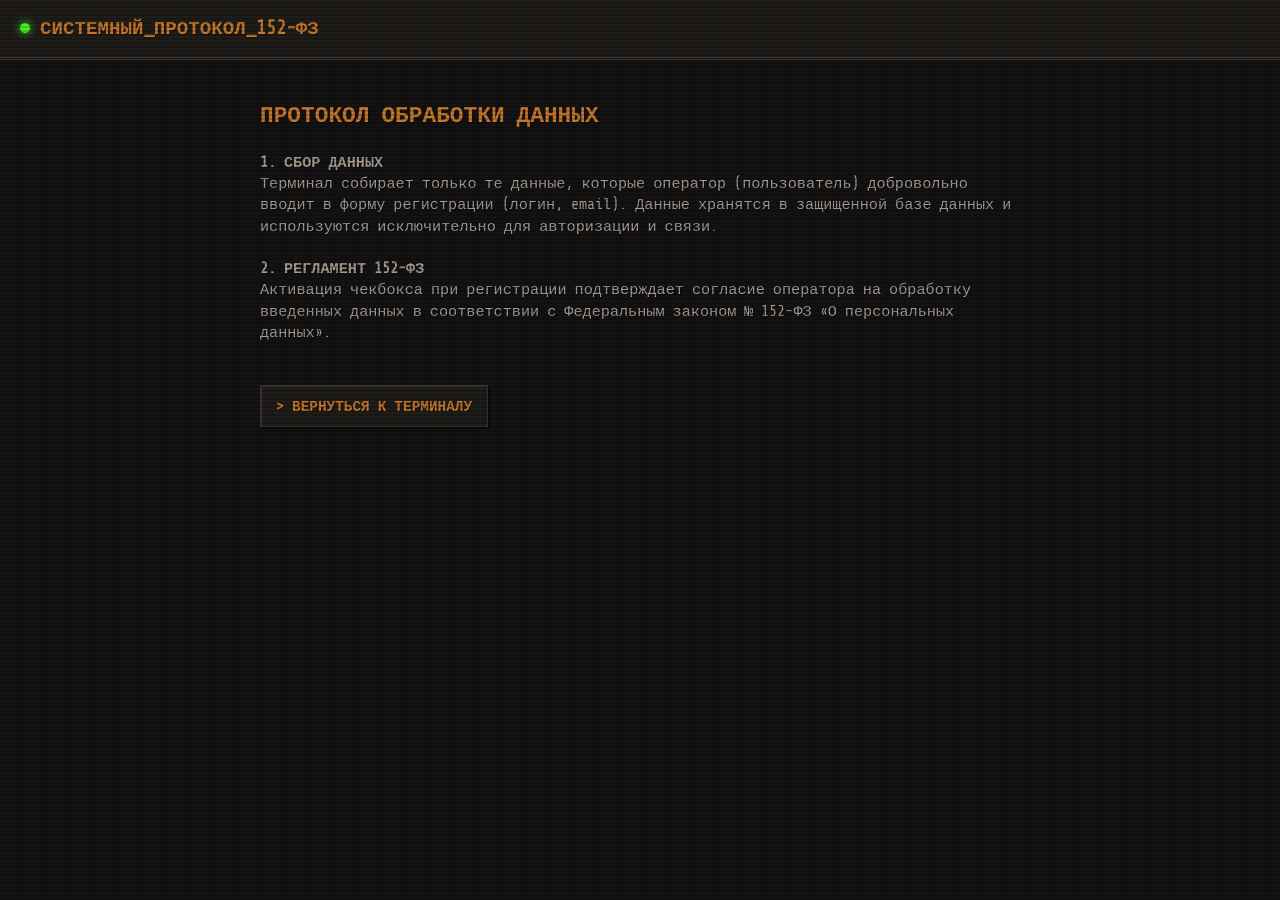
==== frontend/privacy.html @ 00fcd2f8 "Initial commit: Fullstack IT Slang Dictionary" ====
<!DOCTYPE html>
<html lang="ru">
<head>
    <meta charset="UTF-8">
    <meta name="viewport" content="width=device-width, initial-scale=1.0">
    <title>Протокол Безопасности - IT Slang Dict</title>
    <link rel="stylesheet" href="style.css">
</head>
<body>
    <div class="crt-overlay"></div>
    <header>
        <div class="logo"><span class="status-dot"></span> СИСТЕМНЫЙ_ПРОТОКОЛ_152-ФЗ</div>
    </header>
    <main style="padding: 40px 20px; max-width: 800px; margin: 0 auto; font-size: 0.95rem; color: var(--text); flex: 1;">
        <h2 style="margin-bottom: 20px; color: var(--accent);">ПРОТОКОЛ ОБРАБОТКИ ДАННЫХ</h2>

        <p><strong>1. СБОР ДАННЫХ</strong></p>
        <p>Терминал собирает только те данные, которые оператор (пользователь) добровольно вводит в форму регистрации (логин, email). Данные хранятся в защищенной базе данных и используются исключительно для авторизации и связи.</p>
        <br>

        <p><strong>2. РЕГЛАМЕНТ 152-ФЗ</strong></p>
        <p>Активация чекбокса при регистрации подтверждает согласие оператора на обработку введенных данных в соответствии с Федеральным законом № 152-ФЗ «О персональных данных».</p>
        <br>

        <a href="index.html" class="btn" style="margin-top: 20px;">> ВЕРНУТЬСЯ К ТЕРМИНАЛУ</a>
    </main>
</body>
</html>
---- frontend/style.css ----
/* Metro 2033 / Post-Apocalyptic Terminal Theme */
@import url('https://fonts.googleapis.com/css2?family=Share+Tech+Mono&display=swap');

:root {
    --bg: #121212;
    --panel: #1e1c18;
    --text: #a89f91;
    --text-bright: #d4d4d4;
    --accent: #c97a29;
    --danger: #8b1e1e;
    --border: #3a3530;
    --font: 'Share Tech Mono', 'Courier New', monospace;
}

[data-theme="light"] {
    --bg: #d8d4c9;
    --panel: #c2bfb3;
    --text: #333;
    --text-bright: #111;
    --accent: #8b4513;
    --border: #888;
}

* {
    box-sizing: border-box;
    margin: 0;
    padding: 0;
    border-radius: 0 !important;
    font-family: var(--font);
    text-shadow: 1px 1px 0px rgba(0,0,0,0.3);
}

/* CRT Эффект */
.crt-overlay {
    position: fixed;
    top: 0; left: 0; right: 0; bottom: 0;
    background: linear-gradient(rgba(18, 16, 16, 0) 50%, rgba(0, 0, 0, 0.25) 50%), linear-gradient(90deg, rgba(255, 0, 0, 0.06), rgba(0, 255, 0, 0.02), rgba(0, 0, 255, 0.06));
    background-size: 100% 4px, 6px 100%;
    z-index: 9999;
    pointer-events: none;
    opacity: 0.7;
}

body {
    background-color: var(--bg);
    color: var(--text);
    line-height: 1.4;
    overflow-x: hidden;
    display: flex;
    flex-direction: column;
    min-height: 100vh;
}

.hidden { display: none !important; }

/* Header */
header {
    display: flex;
    justify-content: space-between;
    align-items: center;
    flex-wrap: wrap;
    gap: 15px;
    padding: 15px 20px;
    background: var(--panel);
    border-bottom: 3px solid var(--border);
    border-bottom-style: double;
    position: sticky;
    top: 0;
    z-index: 100;
}

.logo {
    font-weight: bold;
    font-size: 1.2rem;
    color: var(--accent);
    display: flex;
    align-items: center;
    gap: 10px;
}

.status-dot {
    width: 10px;
    height: 10px;
    background: #4af626;
    border-radius: 50% !important;
    box-shadow: 0 0 8px #4af626;
    animation: blink 2s infinite;
}

@keyframes blink {
    0%, 100% { opacity: 1; }
    50% { opacity: 0.3; }
}

.controls, .auth-controls {
    display: flex;
    gap: 10px;
    align-items: center;
    flex-wrap: wrap;
}

/* Inputs & Buttons */
input[type="text"], input[type="password"], input[type="email"], input[type="date"], select, textarea {
    background: #0a0a0a;
    color: var(--text-bright);
    border: 1px solid var(--border);
    padding: 10px;
    font-size: 0.95rem;
    outline: none;
    box-shadow: inset 0 0 5px rgba(0,0,0,0.8);
    width: 100%;
}

input:focus, select:focus, textarea:focus {
    border-color: var(--accent);
    box-shadow: 0 0 5px var(--accent), inset 0 0 5px rgba(0,0,0,0.8);
}

input[type="checkbox"] {
    width: auto;
    box-shadow: none;
    accent-color: var(--accent);
}

button, .btn {
    background: var(--panel);
    color: var(--accent);
    border: 1px solid var(--border);
    padding: 10px 15px;
    cursor: pointer;
    font-size: 0.9rem;
    text-transform: uppercase;
    font-weight: bold;
    transition: all 0.1s;
    box-shadow: inset 1px 1px 0px rgba(255,255,255,0.1), 2px 2px 0px rgba(0,0,0,0.5);
    text-decoration: none;
    display: inline-block;
}

button:active, .btn:active {
    box-shadow: inset 2px 2px 5px rgba(0,0,0,0.5);
    transform: translate(1px, 1px);
}

button:hover, .btn:hover {
    background: var(--border);
    color: var(--text-bright);
}

.btn.ghost { background: transparent; color: var(--text); border-color: transparent; box-shadow: none; }
.btn.ghost:hover { color: var(--accent); }
.btn.danger { color: var(--danger); border-color: var(--danger); }
.btn.danger:hover { background: var(--danger); color: #fff; }

/* Status & Badges */
.status-text { padding: 10px 20px 0; color: var(--accent); font-size: 0.9rem; }
.badge {
    font-size: 0.75rem;
    color: var(--accent);
    background: rgba(201, 122, 41, 0.1);
    display: inline-block;
    padding: 4px 8px;
    border: 1px solid var(--accent);
    width: fit-content;
}

/* Views & Grid */
.view-section { flex: 1; display: flex; flex-direction: column; }

.terms-header {
    display: flex;
    align-items: center;
    gap: 15px;
    padding: 20px 20px 0;
}

.terms-header h2 { color: var(--text-bright); font-size: 1.2rem; text-transform: uppercase; margin: 0; }

.dictionary-grid {
    display: grid;
    grid-template-columns: repeat(auto-fill, minmax(300px, 1fr));
    gap: 15px;
    padding: 20px;
}

.card {
    background: var(--panel);
    padding: 20px;
    border: 1px solid var(--border);
    border-left: 4px solid var(--accent);
    display: flex;
    flex-direction: column;
    gap: 10px;
    position: relative;
    box-shadow: 3px 3px 10px rgba(0,0,0,0.5);
    cursor: pointer;
    transition: transform 0.1s;
}
.card:hover { transform: translateY(-2px); }
.card h3 { font-size: 1.2rem; color: var(--text-bright); border-bottom: 1px dashed var(--border); padding-bottom: 5px; }
.card p { font-size: 0.9rem; }
.card-actions { display: flex; gap: 10px; margin-top: auto; padding-top: 10px; border-top: 1px solid var(--border); }

.category-card {
    background: var(--panel);
    padding: 20px;
    border: 1px solid var(--border);
    display: flex;
    flex-direction: column;
    gap: 10px;
    cursor: pointer;
    text-align: center;
    box-shadow: 3px 3px 10px rgba(0,0,0,0.5);
}
.category-card:hover { border-color: var(--accent); }
.cat-icon { font-size: 1.5rem; color: var(--accent); font-weight: bold; }
.cat-name { font-size: 1.1rem; color: var(--text-bright); font-weight: bold; }
.cat-count { font-size: 0.8rem; }
.cat-arrow { color: var(--accent); font-weight: bold; }

/* FAB */
.fab-container { position: fixed; bottom: 30px; right: 30px; display: flex; flex-direction: column; gap: 10px; z-index: 50; }
.add-btn { background: var(--danger); color: #fff; border: 2px solid #333; padding: 15px 25px; font-size: 1rem; box-shadow: 0 0 15px rgba(139, 30, 30, 0.5); }
.add-btn:hover { background: #a82222; }
.add-btn.ghost { background: var(--panel); color: var(--accent); border-color: var(--border); box-shadow: none; }

/* Modals */
.modal {
    position: fixed; top: 0; left: 0; width: 100%; height: 100%;
    background: rgba(0, 0, 0, 0.85); display: flex; justify-content: center; align-items: center;
    z-index: 1000; backdrop-filter: blur(2px); padding: 20px;
}
.modal-content {
    background: var(--bg); border: 2px solid var(--border); padding: 0;
    width: 100%; max-width: 500px; box-shadow: 0 0 50px rgba(0,0,0,0.9);
    display: flex; flex-direction: column; max-height: 90vh;
}
.modal-header {
    display: flex; justify-content: space-between; align-items: center;
    padding: 15px 20px; background: var(--panel); border-bottom: 2px solid var(--border);
    color: var(--accent); font-weight: bold;
}
.close-btn { background: transparent; border: none; color: var(--danger); cursor: pointer; font-weight: bold; font-size: 1rem; box-shadow: none; padding: 0; }
.close-btn:hover { color: #ff4444; background: transparent; }

form { padding: 20px; display: flex; flex-direction: column; gap: 15px; overflow-y: auto; }
form label { font-size: 0.85rem; font-weight: bold; color: var(--text-bright); margin-bottom: -10px; }
form textarea { resize: vertical; min-height: 100px; }

.consent { display: flex; align-items: flex-start; gap: 10px; font-size: 0.85rem; margin-top: 5px; }
.consent a { color: var(--accent); text-decoration: underline; }

.submit-btn { margin-top: 10px; padding: 15px; font-weight: bold; background: var(--accent); color: #000; border: none; }
.submit-btn:hover { background: #e08d3b; color: #000; }

.modal-footer { padding: 15px; text-align: center; border-top: 1px solid var(--border); font-size: 0.85rem; }
.modal-footer a { color: var(--accent); text-decoration: none; margin-left: 5px; }

/* View Modal Specifics */
#viewModal h2 { color: var(--text-bright); font-size: 1.5rem; text-transform: uppercase; margin-bottom: 10px; }
#viewModal .definition { font-size: 1rem; line-height: 1.6; }
#viewModal .example { margin-top: 10px; border-left: 2px solid var(--danger); padding-left: 10px; font-style: italic; color: #888; }
#viewModal .meta-info { font-size: 0.8rem; color: #666; margin-top: 15px; border-top: 1px dashed var(--border); padding-top: 10px; }

/* Logs & Users */
.log-filters { display: flex; gap: 10px; flex-wrap: wrap; padding: 15px 20px; background: var(--panel); border-bottom: 1px solid var(--border); }
.log-filters input, .log-filters select { width: auto; flex: 1; min-width: 120px; }
.log-total { padding: 10px 20px; font-size: 0.85rem; }
.logs-list { overflow-y: auto; padding: 0 20px; flex: 1; }
.log-row { padding: 10px; border-bottom: 1px solid var(--border); font-size: 0.85rem; cursor: pointer; }
.log-row:hover { background: rgba(255,255,255,0.05); }
.log-top { display: flex; justify-content: space-between; margin-bottom: 5px; flex-wrap: wrap; gap: 10px; }
.log-action { font-weight: bold; padding: 2px 6px; border: 1px solid var(--border); margin-right: 5px; }
.log-action.login { color: #4af626; border-color: #4af626; }
.log-action.create { color: var(--accent); border-color: var(--accent); }
.log-action.delete { color: var(--danger); border-color: var(--danger); }
.log-time { color: #666; }
.log-meta { display: flex; gap: 10px; flex-wrap: wrap; color: #777; font-size: 0.75rem; margin-top: 5px; }
.log-details-full { display: none; margin-top: 10px; padding: 10px; background: #000; border-left: 2px solid var(--accent); font-family: monospace; }
.log-row.expanded .log-details-full { display: block; }

.users-list { overflow-y: auto; flex: 1; padding: 0 20px; }
.user-row { display: flex; justify-content: space-between; align-items: center; padding: 15px 0; border-bottom: 1px solid var(--border); }
.user-name { color: var(--text-bright); font-weight: bold; }
.user-role { font-size: 0.8rem; color: #777; }
.user-row select { width: auto; }

/* Toasts */
.toasts-container { position: fixed; top: 20px; right: 20px; z-index: 2000; display: flex; flex-direction: column; gap: 10px; }
.toast { background: var(--bg); border: 2px solid var(--border); padding: 15px 20px; font-weight: bold; box-shadow: 4px 4px 0px rgba(0,0,0,0.5); animation: slideIn 0.3s ease-out; }
.toast.success { border-color: #4af626; color: #4af626; }
.toast.error { border-color: var(--danger); color: var(--danger); }
.toast.info { border-color: var(--accent); color: var(--accent); }
.toast.warn { border-color: #e0c000; color: #e0c000; }

@keyframes slideIn { from { transform: translateX(100%); opacity: 0; } to { transform: translateX(0); opacity: 1; } }

/* Footer */
footer { display: flex; justify-content: space-between; padding: 20px; background: var(--panel); border-top: 2px solid var(--border); font-size: 0.8rem; margin-top: auto; }
footer a { color: var(--accent); text-decoration: none; }

::-webkit-scrollbar { width: 10px; height: 10px; }
::-webkit-scrollbar-track { background: var(--bg); border-left: 1px solid var(--border); }
::-webkit-scrollbar-thumb { background: var(--border); }
::-webkit-scrollbar-thumb:hover { background: var(--accent); }
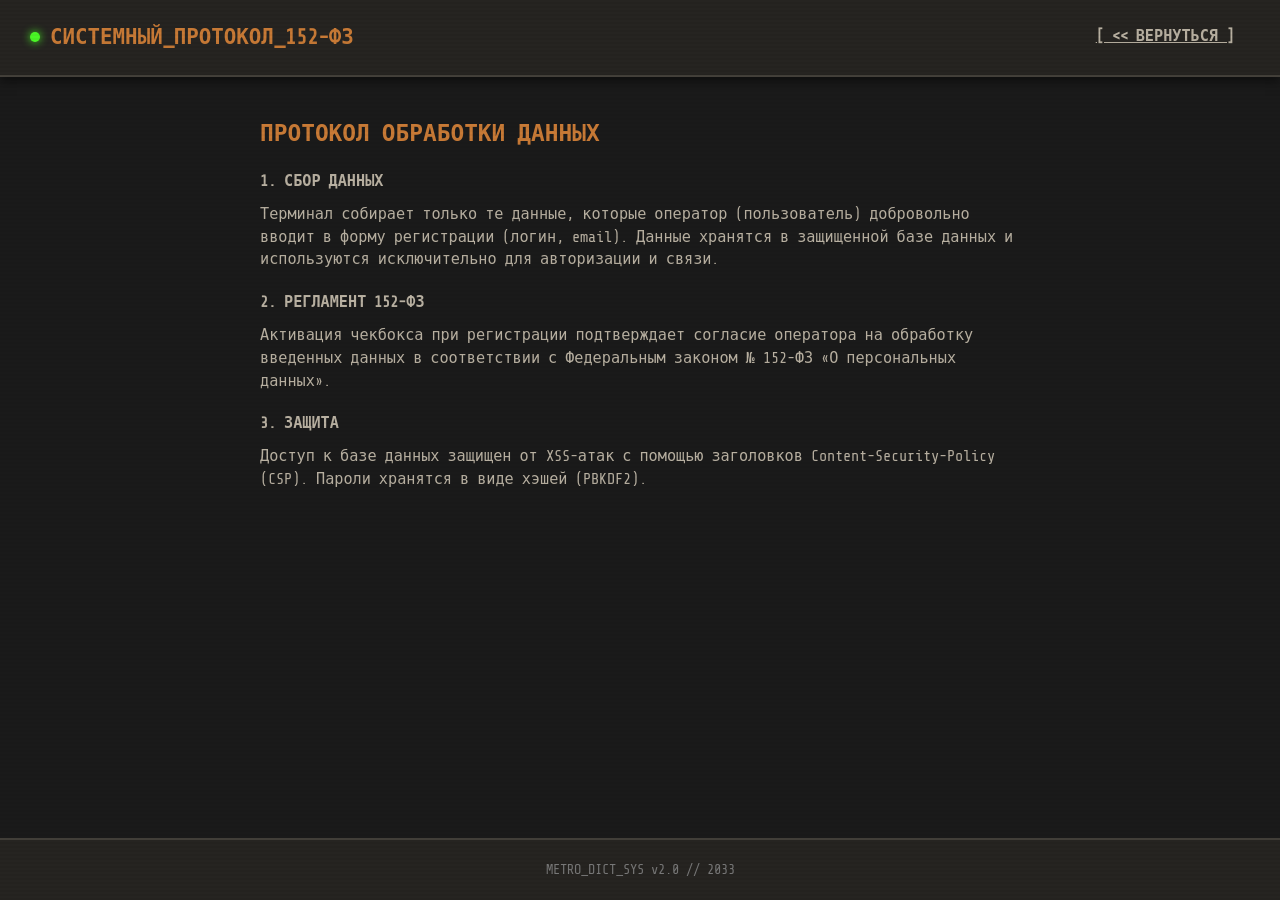
==== commit b84e337d: "Feat: Добавлена пасхалка, исправлен футер и цвета" ====
--- a/frontend/privacy.html
+++ b/frontend/privacy.html
@@ -10,19 +10,22 @@
     <div class="crt-overlay"></div>
     <header>
         <div class="logo"><span class="status-dot"></span> СИСТЕМНЫЙ_ПРОТОКОЛ_152-ФЗ</div>
+        <a href="index.html" class="btn ghost">[ << ВЕРНУТЬСЯ ]</a>
     </header>
-    <main style="padding: 40px 20px; max-width: 800px; margin: 0 auto; font-size: 0.95rem; color: var(--text); flex: 1;">
-        <h2 style="margin-bottom: 20px; color: var(--accent);">ПРОТОКОЛ ОБРАБОТКИ ДАННЫХ</h2>
+    <main style="padding: 40px 20px; max-width: 800px; margin: 0 auto; font-size: 0.95rem; color: var(--text); flex: 1; width: 100%;">
+        <h2 style="margin-bottom: 20px; color: var(--accent); text-transform: uppercase;">Протокол Обработки Данных</h2>
 
-        <p><strong>1. СБОР ДАННЫХ</strong></p>
-        <p>Терминал собирает только те данные, которые оператор (пользователь) добровольно вводит в форму регистрации (логин, email). Данные хранятся в защищенной базе данных и используются исключительно для авторизации и связи.</p>
-        <br>
+        <p style="margin-bottom: 10px;"><strong>1. СБОР ДАННЫХ</strong></p>
+        <p style="margin-bottom: 20px;">Терминал собирает только те данные, которые оператор (пользователь) добровольно вводит в форму регистрации (логин, email). Данные хранятся в защищенной базе данных и используются исключительно для авторизации и связи.</p>
 
-        <p><strong>2. РЕГЛАМЕНТ 152-ФЗ</strong></p>
-        <p>Активация чекбокса при регистрации подтверждает согласие оператора на обработку введенных данных в соответствии с Федеральным законом № 152-ФЗ «О персональных данных».</p>
-        <br>
+        <p style="margin-bottom: 10px;"><strong>2. РЕГЛАМЕНТ 152-ФЗ</strong></p>
+        <p style="margin-bottom: 20px;">Активация чекбокса при регистрации подтверждает согласие оператора на обработку введенных данных в соответствии с Федеральным законом № 152-ФЗ «О персональных данных».</p>
 
-        <a href="index.html" class="btn" style="margin-top: 20px;">> ВЕРНУТЬСЯ К ТЕРМИНАЛУ</a>
+        <p style="margin-bottom: 10px;"><strong>3. ЗАЩИТА</strong></p>
+        <p style="margin-bottom: 20px;">Доступ к базе данных защищен от XSS-атак с помощью заголовков Content-Security-Policy (CSP). Пароли хранятся в виде хэшей (PBKDF2).</p>
     </main>
+    <footer style="padding-right: 30px; justify-content: center;">
+        <div>METRO_DICT_SYS v2.0 // 2033</div>
+    </footer>
 </body>
 </html>
--- a/frontend/style.css
+++ b/frontend/style.css
@@ -1,24 +1,23 @@
-/* Metro 2033 / Post-Apocalyptic Terminal Theme */
 @import url('https://fonts.googleapis.com/css2?family=Share+Tech+Mono&display=swap');
 
 :root {
-    --bg: #121212;
-    --panel: #1e1c18;
-    --text: #a89f91;
-    --text-bright: #d4d4d4;
-    --accent: #c97a29;
-    --danger: #8b1e1e;
-    --border: #3a3530;
-    --font: 'Share Tech Mono', 'Courier New', monospace;
+    --bg: #1a1a1a;
+    --panel: #262421;
+    --text: #b8b0a1;
+    --text-bright: #f0f0f0;
+    --accent: #c87a36;
+    --danger: #a83232;
+    --border: #44403a;
+    --font: 'Share Tech Mono', monospace;
 }
 
 [data-theme="light"] {
-    --bg: #d8d4c9;
-    --panel: #c2bfb3;
+    --bg: #e3e0d6;
+    --panel: #d2cec3;
     --text: #333;
-    --text-bright: #111;
-    --accent: #8b4513;
-    --border: #888;
+    --text-bright: #000;
+    --accent: #a0522d;
+    --border: #999;
 }
 
 * {
@@ -27,279 +26,146 @@
     padding: 0;
     border-radius: 0 !important;
     font-family: var(--font);
-    text-shadow: 1px 1px 0px rgba(0,0,0,0.3);
 }
 
-/* CRT Эффект */
+/* Приглушенный эффект ЭЛТ-монитора */
 .crt-overlay {
-    position: fixed;
-    top: 0; left: 0; right: 0; bottom: 0;
-    background: linear-gradient(rgba(18, 16, 16, 0) 50%, rgba(0, 0, 0, 0.25) 50%), linear-gradient(90deg, rgba(255, 0, 0, 0.06), rgba(0, 255, 0, 0.02), rgba(0, 0, 255, 0.06));
-    background-size: 100% 4px, 6px 100%;
-    z-index: 9999;
-    pointer-events: none;
-    opacity: 0.7;
+    position: fixed; top: 0; left: 0; width: 100%; height: 100%;
+    background: linear-gradient(rgba(18, 16, 16, 0) 50%, rgba(0, 0, 0, 0.1) 50%);
+    background-size: 100% 4px;
+    z-index: 9999; pointer-events: none; opacity: 0.3;
 }
 
 body {
     background-color: var(--bg);
     color: var(--text);
-    line-height: 1.4;
-    overflow-x: hidden;
+    line-height: 1.5;
+    min-height: 100vh;
     display: flex;
     flex-direction: column;
-    min-height: 100vh;
 }
 
 .hidden { display: none !important; }
 
-/* Header */
+/* Шапка */
 header {
+    display: flex; justify-content: space-between; align-items: center; flex-wrap: wrap; gap: 15px;
+    padding: 15px 30px; background: var(--panel);
+    border-bottom: 2px solid var(--border);
+    position: sticky; top: 0; z-index: 100;
+    box-shadow: 0 4px 10px rgba(0,0,0,0.5);
+}
+
+.logo { font-weight: bold; font-size: 1.3rem; color: var(--accent); display: flex; align-items: center; gap: 10px; }
+.status-dot { width: 10px; height: 10px; background: #4af626; border-radius: 50% !important; box-shadow: 0 0 8px #4af626; animation: blink 2s infinite; }
+@keyframes blink { 0%, 100% { opacity: 1; } 50% { opacity: 0.3; } }
+
+.controls, .auth-controls { display: flex; gap: 10px; align-items: center; flex-wrap: wrap; }
+#search { min-width: 250px; }
+
+/* Кнопки и инпуты */
+input, select, textarea, button, .btn {
+    background: #111; color: var(--text-bright); border: 1px solid var(--border); padding: 10px 15px;
+    font-size: 0.95rem; outline: none; transition: 0.2s;
+}
+input:focus, select:focus, textarea:focus { border-color: var(--accent); }
+button, .btn { cursor: pointer; text-transform: uppercase; font-weight: bold; background: var(--panel); color: var(--accent); }
+button:hover, .btn:hover { background: var(--border); color: var(--text-bright); }
+.btn.ghost { background: transparent; border-color: transparent; color: var(--text); }
+.btn.ghost:hover { color: var(--accent); }
+.btn.danger { color: #ff6b6b; border-color: var(--danger); }
+.btn.danger:hover { background: var(--danger); color: #fff; }
+
+/* Контейнеры контента */
+#categoriesView, #termsView { width: 100%; max-width: 1400px; margin: 0 auto; padding: 30px; flex: 1; }
+
+/* Сетки (Grid) */
+.dictionary-grid { display: grid; grid-template-columns: repeat(auto-fill, minmax(300px, 1fr)); gap: 20px; width: 100%; }
+
+/* Карточки терминов */
+.card {
+    background: var(--panel); border: 1px solid var(--border); border-left: 4px solid var(--accent);
+    padding: 20px; display: flex; flex-direction: column; gap: 12px; cursor: pointer;
+    box-shadow: 2px 2px 0px rgba(0,0,0,0.3); transition: transform 0.2s, border-color 0.2s;
+}
+.card:hover { transform: translateY(-2px); border-left-color: var(--text-bright); }
+.card h3 { font-size: 1.3rem; color: var(--text-bright); border-bottom: 1px dashed var(--border); padding-bottom: 5px; }
+.card .badge { font-size: 0.8rem; color: var(--accent); border: 1px solid var(--accent); padding: 2px 6px; width: fit-content; }
+
+/* Карточки категорий */
+.category-card {
+    background: var(--panel); border: 1px solid var(--border); padding: 25px 20px;
+    display: flex; flex-direction: column; align-items: center; gap: 10px; cursor: pointer;
+    box-shadow: 2px 2px 0px rgba(0,0,0,0.3); text-align: center; transition: 0.2s;
+}
+.category-card:hover { border-color: var(--accent); background: #2a2824; }
+.cat-icon { font-size: 1.4rem; color: var(--accent); font-weight: bold; letter-spacing: 1px; }
+.cat-name { font-size: 1.1rem; color: var(--text-bright); font-weight: bold; text-transform: uppercase; }
+.cat-count { font-size: 0.9rem; color: #888; }
+
+/* Шапка списка терминов */
+.terms-header { display: flex; align-items: center; gap: 15px; margin-bottom: 20px; border-bottom: 2px solid var(--border); padding-bottom: 15px; }
+.terms-header h2 { color: var(--text-bright); font-size: 1.5rem; margin: 0; text-transform: uppercase; }
+.status-text { padding-bottom: 15px; color: var(--accent); }
+
+/* Модалки */
+.modal { position: fixed; top: 0; left: 0; width: 100%; height: 100%; background: rgba(0, 0, 0, 0.8); display: flex; justify-content: center; align-items: center; z-index: 1000; backdrop-filter: blur(2px); padding: 20px; }
+.modal-content { background: var(--panel); border: 2px solid var(--accent); width: 100%; max-width: 500px; display: flex; flex-direction: column; max-height: 90vh; box-shadow: 0 0 30px rgba(0,0,0,0.8); }
+.modal-header { display: flex; justify-content: space-between; align-items: center; padding: 15px 20px; background: #1f1e1b; border-bottom: 2px solid var(--border); font-weight: bold; color: var(--accent); }
+.close-btn { background: none; border: none; color: var(--danger); font-weight: bold; font-size: 1.2rem; cursor: pointer; padding: 0; }
+
+form { padding: 20px; display: flex; flex-direction: column; gap: 15px; overflow-y: auto; }
+form label { font-size: 0.85rem; font-weight: bold; color: var(--text); margin-bottom: -10px; }
+form textarea { resize: vertical; min-height: 100px; }
+.consent { display: flex; align-items: flex-start; gap: 10px; font-size: 0.85rem; margin-top: 5px; }
+.consent a { color: var(--accent); }
+.submit-btn { margin-top: 10px; padding: 15px; background: var(--accent); color: #000; border: none; font-size: 1rem; font-weight: bold; }
+.submit-btn:hover { background: #e08d3b; }
+
+/* Плавающие кнопки */
+.fab-container { position: fixed; bottom: 30px; right: 30px; display: flex; flex-direction: column; gap: 10px; z-index: 50; }
+.add-btn { background: var(--danger); color: #fff; border: 2px solid #111; padding: 15px 25px; font-size: 1rem; box-shadow: 4px 4px 0px rgba(0,0,0,0.5); }
+.add-btn.ghost { background: var(--panel); color: var(--accent); border-color: var(--border); }
+
+/* Тосты (Уведомления) */
+.toasts-container { position: fixed; top: 20px; right: 20px; z-index: 2000; display: flex; flex-direction: column; gap: 10px; }
+.toast { background: var(--panel); border: 2px solid var(--border); border-left: 6px solid var(--accent); padding: 15px 20px; font-weight: bold; box-shadow: 4px 4px 0px rgba(0,0,0,0.5); color: var(--text-bright); }
+.toast.success { border-left-color: #4af626; }
+.toast.error { border-left-color: var(--danger); color: #ff6b6b; }
+
+/* Логи и Пользователи */
+.log-filters { display: flex; gap: 10px; flex-wrap: wrap; padding: 15px 20px; background: #1f1e1b; border-bottom: 1px solid var(--border); }
+.logs-list { overflow-y: auto; padding: 20px; }
+.log-row { padding: 10px; border-bottom: 1px dashed var(--border); font-size: 0.85rem; cursor: pointer; }
+.log-row:hover { background: #2a2824; }
+.log-action { font-weight: bold; color: var(--accent); margin-right: 5px; }
+.users-list { padding: 20px; overflow-y: auto; }
+.user-row { display: flex; justify-content: space-between; align-items: center; padding: 15px 0; border-bottom: 1px solid var(--border); }
+.user-name { color: var(--text-bright); font-weight: bold; font-size: 1.1rem; }
+
+/* ИСПРАВЛЕННЫЙ ПОДВАЛ */
+footer {
     display: flex;
     justify-content: space-between;
     align-items: center;
-    flex-wrap: wrap;
-    gap: 15px;
-    padding: 15px 20px;
+    padding: 20px 30px;
     background: var(--panel);
-    border-bottom: 3px solid var(--border);
-    border-bottom-style: double;
-    position: sticky;
-    top: 0;
-    z-index: 100;
+    border-top: 2px solid var(--border);
+    font-size: 0.85rem;
+    margin-top: auto;
+    color: #777;
+    padding-right: 350px; /* Отступ, чтобы кнопки не перекрывали текст */
 }
 
-.logo {
-    font-weight: bold;
-    font-size: 1.2rem;
-    color: var(--accent);
-    display: flex;
-    align-items: center;
-    gap: 10px;
+@media (max-width: 768px) {
+    footer { padding-right: 30px; padding-bottom: 140px; flex-direction: column; gap: 10px; text-align: center; }
 }
 
-.status-dot {
-    width: 10px;
-    height: 10px;
-    background: #4af626;
-    border-radius: 50% !important;
-    box-shadow: 0 0 8px #4af626;
-    animation: blink 2s infinite;
+footer a {
+    color: var(--accent);
+    text-decoration: none;
+    border-bottom: 1px dashed var(--accent);
+    font-weight: bold;
+    font-size: 0.9rem;
 }
-
-@keyframes blink {
-    0%, 100% { opacity: 1; }
-    50% { opacity: 0.3; }
-}
-
-.controls, .auth-controls {
-    display: flex;
-    gap: 10px;
-    align-items: center;
-    flex-wrap: wrap;
-}
-
-/* Inputs & Buttons */
-input[type="text"], input[type="password"], input[type="email"], input[type="date"], select, textarea {
-    background: #0a0a0a;
-    color: var(--text-bright);
-    border: 1px solid var(--border);
-    padding: 10px;
-    font-size: 0.95rem;
-    outline: none;
-    box-shadow: inset 0 0 5px rgba(0,0,0,0.8);
-    width: 100%;
-}
-
-input:focus, select:focus, textarea:focus {
-    border-color: var(--accent);
-    box-shadow: 0 0 5px var(--accent), inset 0 0 5px rgba(0,0,0,0.8);
-}
-
-input[type="checkbox"] {
-    width: auto;
-    box-shadow: none;
-    accent-color: var(--accent);
-}
-
-button, .btn {
-    background: var(--panel);
-    color: var(--accent);
-    border: 1px solid var(--border);
-    padding: 10px 15px;
-    cursor: pointer;
-    font-size: 0.9rem;
-    text-transform: uppercase;
-    font-weight: bold;
-    transition: all 0.1s;
-    box-shadow: inset 1px 1px 0px rgba(255,255,255,0.1), 2px 2px 0px rgba(0,0,0,0.5);
-    text-decoration: none;
-    display: inline-block;
-}
-
-button:active, .btn:active {
-    box-shadow: inset 2px 2px 5px rgba(0,0,0,0.5);
-    transform: translate(1px, 1px);
-}
-
-button:hover, .btn:hover {
-    background: var(--border);
-    color: var(--text-bright);
-}
-
-.btn.ghost { background: transparent; color: var(--text); border-color: transparent; box-shadow: none; }
-.btn.ghost:hover { color: var(--accent); }
-.btn.danger { color: var(--danger); border-color: var(--danger); }
-.btn.danger:hover { background: var(--danger); color: #fff; }
-
-/* Status & Badges */
-.status-text { padding: 10px 20px 0; color: var(--accent); font-size: 0.9rem; }
-.badge {
-    font-size: 0.75rem;
-    color: var(--accent);
-    background: rgba(201, 122, 41, 0.1);
-    display: inline-block;
-    padding: 4px 8px;
-    border: 1px solid var(--accent);
-    width: fit-content;
-}
-
-/* Views & Grid */
-.view-section { flex: 1; display: flex; flex-direction: column; }
-
-.terms-header {
-    display: flex;
-    align-items: center;
-    gap: 15px;
-    padding: 20px 20px 0;
-}
-
-.terms-header h2 { color: var(--text-bright); font-size: 1.2rem; text-transform: uppercase; margin: 0; }
-
-.dictionary-grid {
-    display: grid;
-    grid-template-columns: repeat(auto-fill, minmax(300px, 1fr));
-    gap: 15px;
-    padding: 20px;
-}
-
-.card {
-    background: var(--panel);
-    padding: 20px;
-    border: 1px solid var(--border);
-    border-left: 4px solid var(--accent);
-    display: flex;
-    flex-direction: column;
-    gap: 10px;
-    position: relative;
-    box-shadow: 3px 3px 10px rgba(0,0,0,0.5);
-    cursor: pointer;
-    transition: transform 0.1s;
-}
-.card:hover { transform: translateY(-2px); }
-.card h3 { font-size: 1.2rem; color: var(--text-bright); border-bottom: 1px dashed var(--border); padding-bottom: 5px; }
-.card p { font-size: 0.9rem; }
-.card-actions { display: flex; gap: 10px; margin-top: auto; padding-top: 10px; border-top: 1px solid var(--border); }
-
-.category-card {
-    background: var(--panel);
-    padding: 20px;
-    border: 1px solid var(--border);
-    display: flex;
-    flex-direction: column;
-    gap: 10px;
-    cursor: pointer;
-    text-align: center;
-    box-shadow: 3px 3px 10px rgba(0,0,0,0.5);
-}
-.category-card:hover { border-color: var(--accent); }
-.cat-icon { font-size: 1.5rem; color: var(--accent); font-weight: bold; }
-.cat-name { font-size: 1.1rem; color: var(--text-bright); font-weight: bold; }
-.cat-count { font-size: 0.8rem; }
-.cat-arrow { color: var(--accent); font-weight: bold; }
-
-/* FAB */
-.fab-container { position: fixed; bottom: 30px; right: 30px; display: flex; flex-direction: column; gap: 10px; z-index: 50; }
-.add-btn { background: var(--danger); color: #fff; border: 2px solid #333; padding: 15px 25px; font-size: 1rem; box-shadow: 0 0 15px rgba(139, 30, 30, 0.5); }
-.add-btn:hover { background: #a82222; }
-.add-btn.ghost { background: var(--panel); color: var(--accent); border-color: var(--border); box-shadow: none; }
-
-/* Modals */
-.modal {
-    position: fixed; top: 0; left: 0; width: 100%; height: 100%;
-    background: rgba(0, 0, 0, 0.85); display: flex; justify-content: center; align-items: center;
-    z-index: 1000; backdrop-filter: blur(2px); padding: 20px;
-}
-.modal-content {
-    background: var(--bg); border: 2px solid var(--border); padding: 0;
-    width: 100%; max-width: 500px; box-shadow: 0 0 50px rgba(0,0,0,0.9);
-    display: flex; flex-direction: column; max-height: 90vh;
-}
-.modal-header {
-    display: flex; justify-content: space-between; align-items: center;
-    padding: 15px 20px; background: var(--panel); border-bottom: 2px solid var(--border);
-    color: var(--accent); font-weight: bold;
-}
-.close-btn { background: transparent; border: none; color: var(--danger); cursor: pointer; font-weight: bold; font-size: 1rem; box-shadow: none; padding: 0; }
-.close-btn:hover { color: #ff4444; background: transparent; }
-
-form { padding: 20px; display: flex; flex-direction: column; gap: 15px; overflow-y: auto; }
-form label { font-size: 0.85rem; font-weight: bold; color: var(--text-bright); margin-bottom: -10px; }
-form textarea { resize: vertical; min-height: 100px; }
-
-.consent { display: flex; align-items: flex-start; gap: 10px; font-size: 0.85rem; margin-top: 5px; }
-.consent a { color: var(--accent); text-decoration: underline; }
-
-.submit-btn { margin-top: 10px; padding: 15px; font-weight: bold; background: var(--accent); color: #000; border: none; }
-.submit-btn:hover { background: #e08d3b; color: #000; }
-
-.modal-footer { padding: 15px; text-align: center; border-top: 1px solid var(--border); font-size: 0.85rem; }
-.modal-footer a { color: var(--accent); text-decoration: none; margin-left: 5px; }
-
-/* View Modal Specifics */
-#viewModal h2 { color: var(--text-bright); font-size: 1.5rem; text-transform: uppercase; margin-bottom: 10px; }
-#viewModal .definition { font-size: 1rem; line-height: 1.6; }
-#viewModal .example { margin-top: 10px; border-left: 2px solid var(--danger); padding-left: 10px; font-style: italic; color: #888; }
-#viewModal .meta-info { font-size: 0.8rem; color: #666; margin-top: 15px; border-top: 1px dashed var(--border); padding-top: 10px; }
-
-/* Logs & Users */
-.log-filters { display: flex; gap: 10px; flex-wrap: wrap; padding: 15px 20px; background: var(--panel); border-bottom: 1px solid var(--border); }
-.log-filters input, .log-filters select { width: auto; flex: 1; min-width: 120px; }
-.log-total { padding: 10px 20px; font-size: 0.85rem; }
-.logs-list { overflow-y: auto; padding: 0 20px; flex: 1; }
-.log-row { padding: 10px; border-bottom: 1px solid var(--border); font-size: 0.85rem; cursor: pointer; }
-.log-row:hover { background: rgba(255,255,255,0.05); }
-.log-top { display: flex; justify-content: space-between; margin-bottom: 5px; flex-wrap: wrap; gap: 10px; }
-.log-action { font-weight: bold; padding: 2px 6px; border: 1px solid var(--border); margin-right: 5px; }
-.log-action.login { color: #4af626; border-color: #4af626; }
-.log-action.create { color: var(--accent); border-color: var(--accent); }
-.log-action.delete { color: var(--danger); border-color: var(--danger); }
-.log-time { color: #666; }
-.log-meta { display: flex; gap: 10px; flex-wrap: wrap; color: #777; font-size: 0.75rem; margin-top: 5px; }
-.log-details-full { display: none; margin-top: 10px; padding: 10px; background: #000; border-left: 2px solid var(--accent); font-family: monospace; }
-.log-row.expanded .log-details-full { display: block; }
-
-.users-list { overflow-y: auto; flex: 1; padding: 0 20px; }
-.user-row { display: flex; justify-content: space-between; align-items: center; padding: 15px 0; border-bottom: 1px solid var(--border); }
-.user-name { color: var(--text-bright); font-weight: bold; }
-.user-role { font-size: 0.8rem; color: #777; }
-.user-row select { width: auto; }
-
-/* Toasts */
-.toasts-container { position: fixed; top: 20px; right: 20px; z-index: 2000; display: flex; flex-direction: column; gap: 10px; }
-.toast { background: var(--bg); border: 2px solid var(--border); padding: 15px 20px; font-weight: bold; box-shadow: 4px 4px 0px rgba(0,0,0,0.5); animation: slideIn 0.3s ease-out; }
-.toast.success { border-color: #4af626; color: #4af626; }
-.toast.error { border-color: var(--danger); color: var(--danger); }
-.toast.info { border-color: var(--accent); color: var(--accent); }
-.toast.warn { border-color: #e0c000; color: #e0c000; }
-
-@keyframes slideIn { from { transform: translateX(100%); opacity: 0; } to { transform: translateX(0); opacity: 1; } }
-
-/* Footer */
-footer { display: flex; justify-content: space-between; padding: 20px; background: var(--panel); border-top: 2px solid var(--border); font-size: 0.8rem; margin-top: auto; }
-footer a { color: var(--accent); text-decoration: none; }
-
-::-webkit-scrollbar { width: 10px; height: 10px; }
-::-webkit-scrollbar-track { background: var(--bg); border-left: 1px solid var(--border); }
-::-webkit-scrollbar-thumb { background: var(--border); }
-::-webkit-scrollbar-thumb:hover { background: var(--accent); }+footer a:hover { color: var(--text-bright); border-color: var(--text-bright); }
